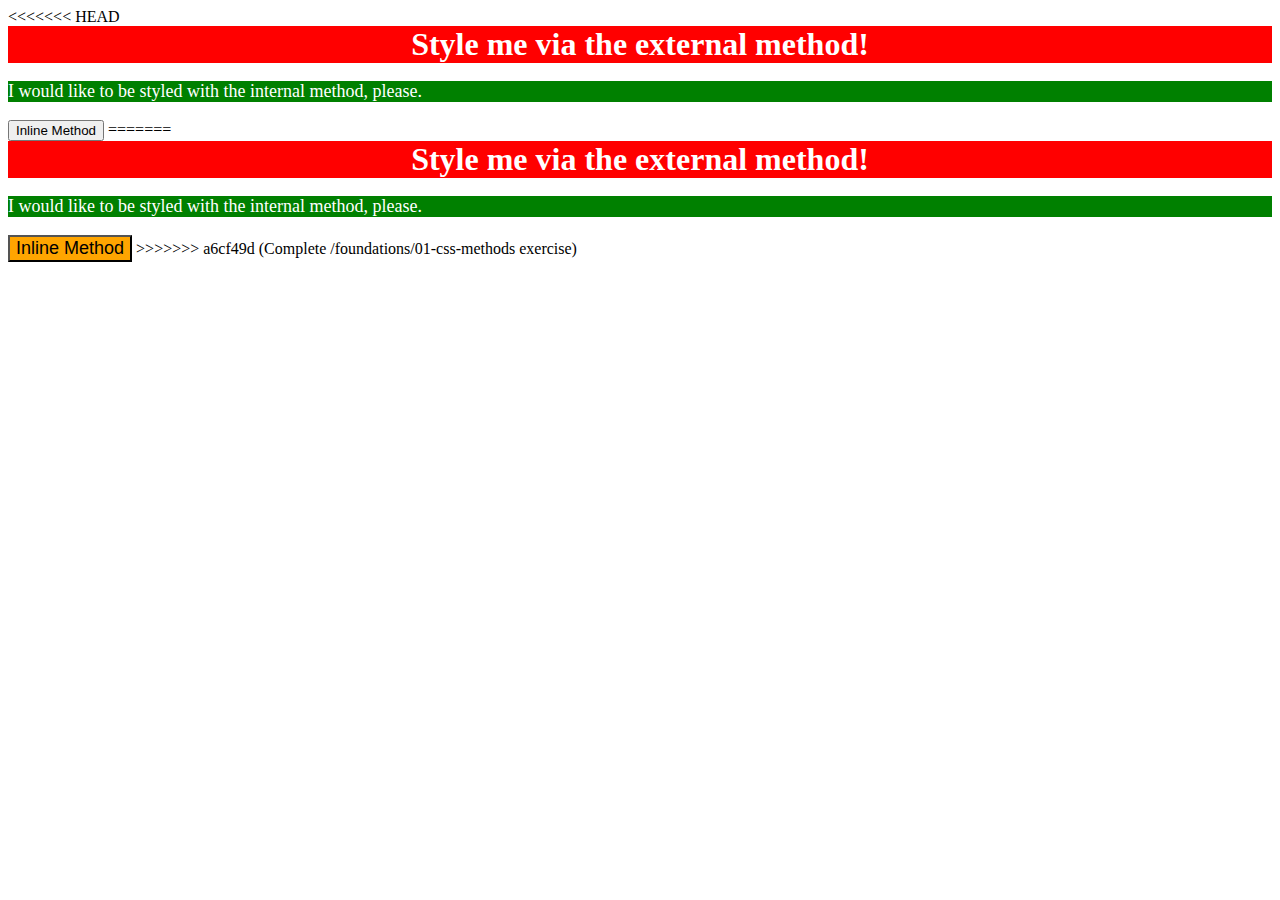
==== foundations/01-css-methods/index.html @ 98f17569 "Complete /foundations/01-css-methods exercise" ====
<!DOCTYPE html>
<html lang="en">
<<<<<<< HEAD
  <head>
    <meta charset="UTF-8">
    <meta http-equiv="X-UA-Compatible" content="IE=edge">
    <meta name="viewport" content="width=device-width, initial-scale=1.0">
    <title>Methods for Adding CSS</title>
  </head>
  <body>
    <div>Style me via the external method!</div>
    <p>I would like to be styled with the internal method, please.</p>
    <button>Inline Method</button>
  </body>
=======
<head>
  <meta charset="UTF-8">
  <meta http-equiv="X-UA-Compatible" content="IE=edge">
  <meta name="viewport" content="width=device-width, initial-scale=1.0">
  <link rel="stylesheet" href="styles.css" >
  <title>Methods for Adding CSS</title>
  <style>
    p {
      background-color: green;
      color: white;
      font-size: 18px;
    }
  </style>
</head>
<body>
  <div>Style me via the external method!</div>
  <p>I would like to be styled with the internal method, please.</p>
  <button style="background-color: orange; font-size: 18px;">Inline Method</button>
</body>
>>>>>>> a6cf49d (Complete /foundations/01-css-methods exercise)
</html>
---- foundations/01-css-methods/styles.css ----
div {
    background-color: red;
    color: white;
    font-size: 32px;
    text-align: center;
    font-weight: bold;
}
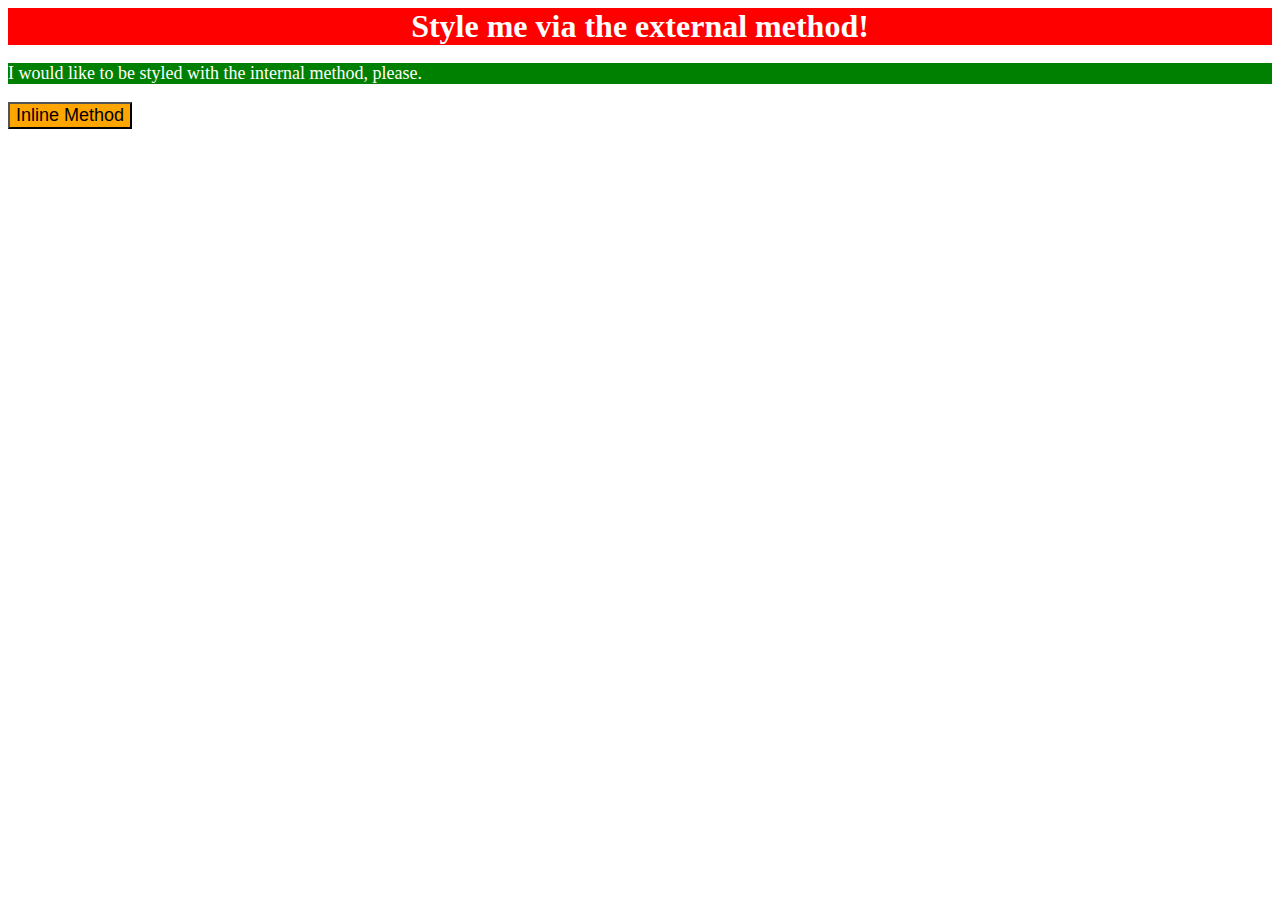
==== commit 86c3939a: "Complete /foundations/02-class-id-selectors exercise" ====
--- a/foundations/01-css-methods/index.html
+++ b/foundations/01-css-methods/index.html
@@ -1,18 +1,5 @@
 <!DOCTYPE html>
 <html lang="en">
-<<<<<<< HEAD
-  <head>
-    <meta charset="UTF-8">
-    <meta http-equiv="X-UA-Compatible" content="IE=edge">
-    <meta name="viewport" content="width=device-width, initial-scale=1.0">
-    <title>Methods for Adding CSS</title>
-  </head>
-  <body>
-    <div>Style me via the external method!</div>
-    <p>I would like to be styled with the internal method, please.</p>
-    <button>Inline Method</button>
-  </body>
-=======
 <head>
   <meta charset="UTF-8">
   <meta http-equiv="X-UA-Compatible" content="IE=edge">
@@ -32,5 +19,4 @@
   <p>I would like to be styled with the internal method, please.</p>
   <button style="background-color: orange; font-size: 18px;">Inline Method</button>
 </body>
->>>>>>> a6cf49d (Complete /foundations/01-css-methods exercise)
 </html>